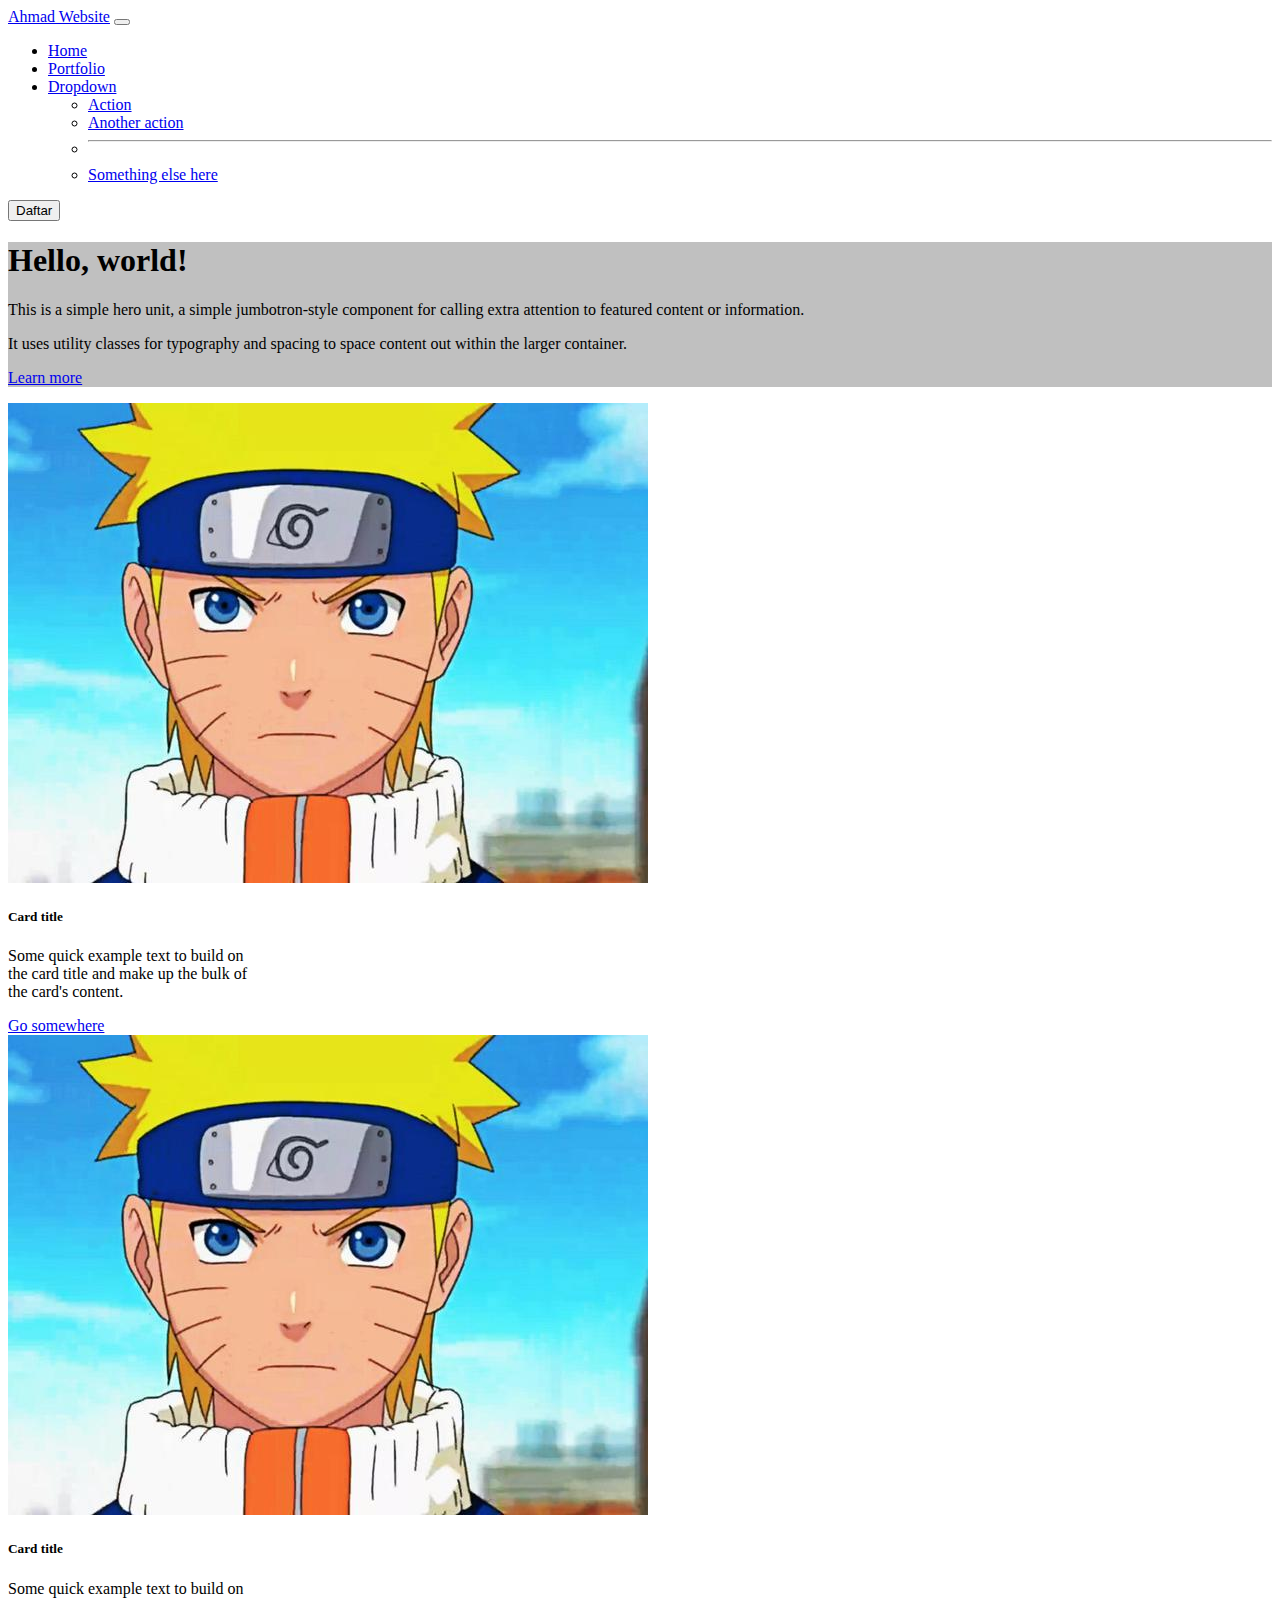
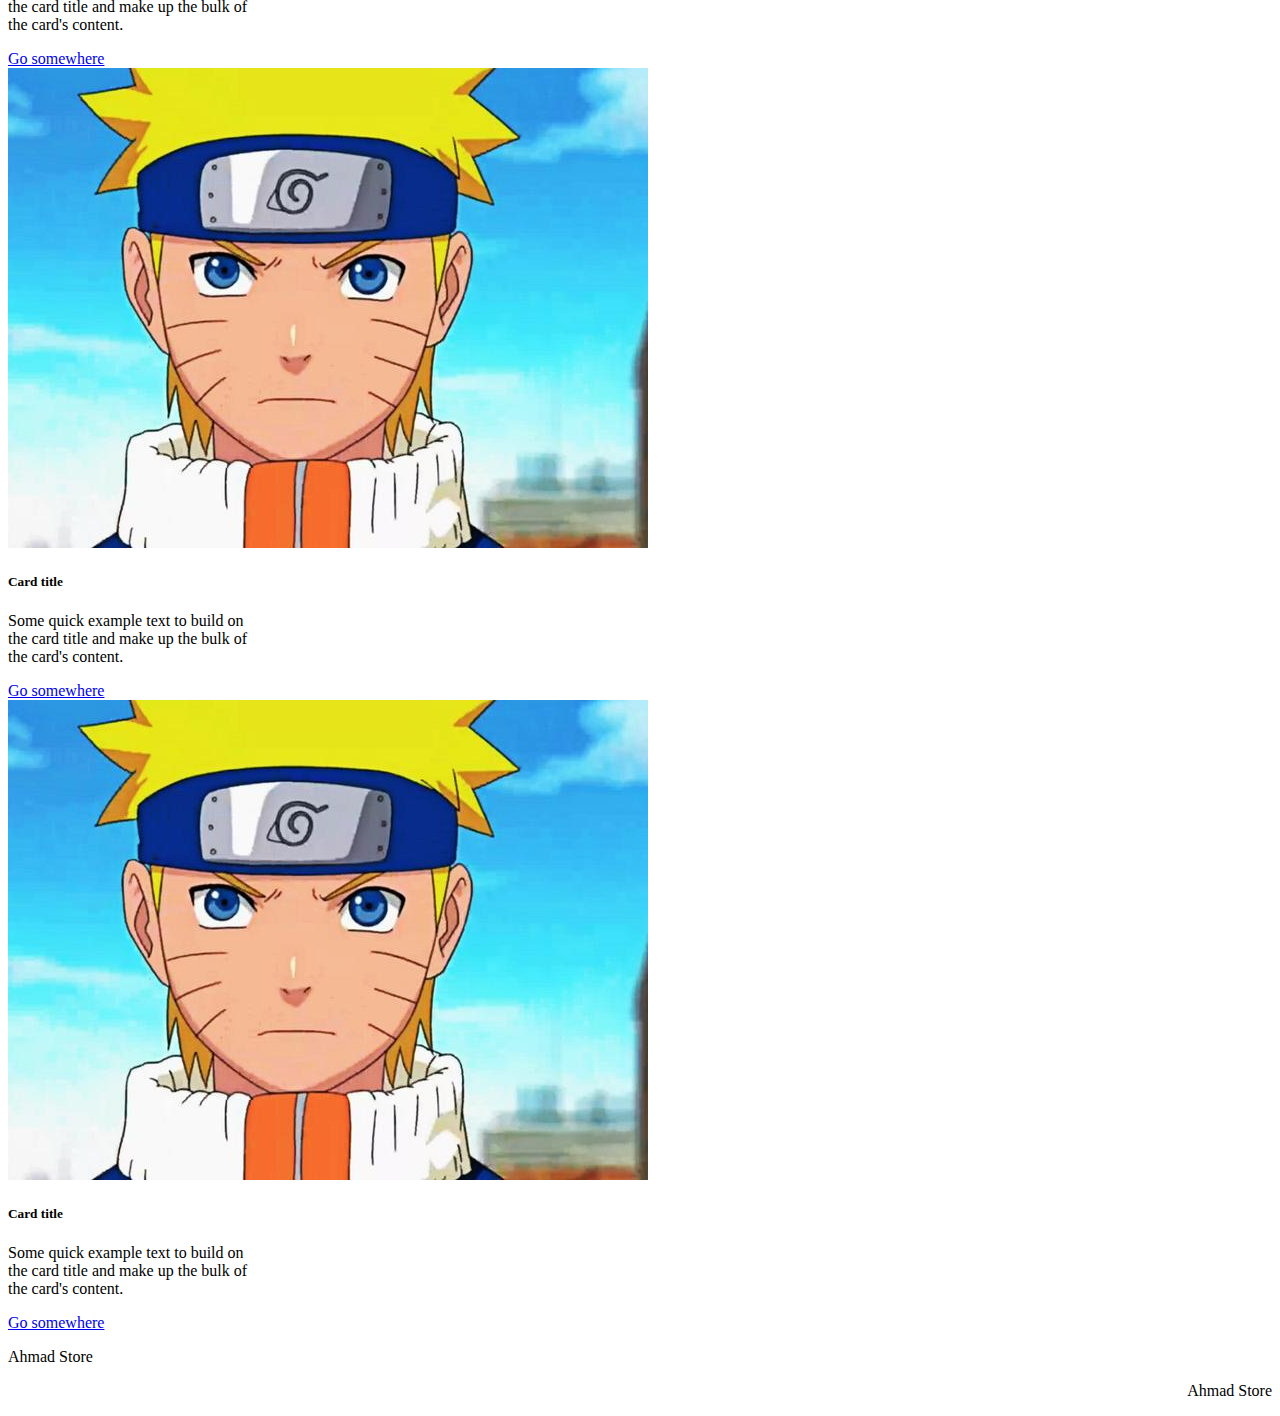
==== index.html @ 542ab37e "asigment 1" ====
<!DOCTYPE html>
<html lang="en">
<head>
    <meta charset="UTF-8">
    <meta http-equiv="X-UA-Compatible" content="IE=edge">
    <meta name="viewport" content="width=device-width, initial-scale=1.0">
    <link href="https://cdn.jsdelivr.net/npm/bootstrap@5.0.2/dist/css/bootstrap.min.css" rel="stylesheet" integrity="sha384-EVSTQN3/azprG1Anm3QDgpJLIm9Nao0Yz1ztcQTwFspd3yD65VohhpuuCOmLASjC" crossorigin="anonymous">
    <script src="https://cdn.jsdelivr.net/npm/bootstrap@5.1.0/dist/js/bootstrap.bundle.min.js" integrity="sha384-U1DAWAznBHeqEIlVSCgzq+c9gqGAJn5c/t99JyeKa9xxaYpSvHU5awsuZVVFIhvj" crossorigin="anonymous"></script>
    <title>Home</title>
</head>
<body>
   
    
    <nav class="navbar navbar-expand-lg navbar-dark bg-primary">
        <div class="container-fluid">
          <a class="navbar-brand" href="#">Ahmad Website</a>
          <button class="navbar-toggler" type="button" data-bs-toggle="collapse" data-bs-target="#navbarSupportedContent" aria-controls="navbarSupportedContent" aria-expanded="false" aria-label="Toggle navigation">
            <span class="navbar-toggler-icon"></span>
          </button>
          <div class="collapse navbar-collapse" id="navbarSupportedContent">
            <ul class="navbar-nav me-auto mb-2 mb-lg-0">
              <li class="nav-item">
                <a class="nav-link active" aria-current="page" href="#">Home</a>
              </li>
              <li class="nav-item">
                <a class="nav-link" href="portfolio.html">Portfolio</a>
              </li>
              <li class="nav-item dropdown">
                <a class="nav-link dropdown-toggle" href="#" id="navbarDropdown" role="button" data-bs-toggle="dropdown" aria-expanded="false">
                  Dropdown
                </a>
                <ul class="dropdown-menu" aria-labelledby="navbarDropdown">
                  <li><a class="dropdown-item" href="#">Action</a></li>
                  <li><a class="dropdown-item" href="#">Another action</a></li>
                  <li><hr class="dropdown-divider"></li>
                  <li><a class="dropdown-item" href="#">Something else here</a></li>
                </ul>
              </li>
            </ul>
            <form class="d-flex">
              <button class="btn btn-success" type="submit">Daftar</button>
            </form>
          </div>
        </div>
      </nav>
                  <div class="container">
                    <div class="row">
                        <div class="col">
                  <div class="jumbotron text text-center my-3" style="background: silver;">
                    <h1 class="display-4">Hello, world!</h1>
                    <p class="lead">This is a simple hero unit, a simple jumbotron-style component for calling extra attention to featured content or information.</p>
                    <p>It uses utility classes for typography and spacing to space content out within the larger container.</p>
                    <p class="lead">
                      <a class="btn btn-primary btn-lg mb-3" href="#" role="button">Learn more</a>
                    </p>
                  </div>
                  <div class="row">
                    <div class="col">
                        <div class="card" style="width: 16rem;">
                            <img src="naruto.jpg" class="card-img-top" alt="...">
                            <div class="card-body">
                              <h5 class="card-title">Card title</h5>
                              <p class="card-text">Some quick example text to build on the card title and make up the bulk of the card's content.</p>
                              <a href="#" class="btn btn-primary">Go somewhere</a>
                            </div>
                          </div>
                    </div>
                    <div class="col">
                        <div class="card" style="width: 16rem;">
                            <img src="naruto.jpg" class="card-img-top" alt="...">
                            <div class="card-body">
                              <h5 class="card-title">Card title</h5>
                              <p class="card-text">Some quick example text to build on the card title and make up the bulk of the card's content.</p>
                              <a href="#" class="btn btn-primary">Go somewhere</a>
                            </div>
                          </div>
                    </div>
                    <div class="col">
                        <div class="card" style="width: 16rem;">
                            <img src="naruto.jpg" class="card-img-top" alt="...">
                            <div class="card-body">
                              <h5 class="card-title">Card title</h5>
                              <p class="card-text">Some quick example text to build on the card title and make up the bulk of the card's content.</p>
                              <a href="#" class="btn btn-primary">Go somewhere</a>
                            </div>
                          </div>
                    </div>
                    <div class="col">
                        <div class="card" style="width: 16rem;">
                            <img src="naruto.jpg" class="card-img-top" alt="...">
                            <div class="card-body">
                              <h5 class="card-title">Card title</h5>
                              <p class="card-text">Some quick example text to build on the card title and make up the bulk of the card's content.</p>
                              <a href="#" class="btn btn-primary">Go somewhere</a>
                            </div>
                          </div>
                    </div>
                  </div>
                  
                  
            </div>
        </div>
    </div>
    <div class="card-footer bg-primary">
        <div class="container">
                <div class="row">
                   <div class="col">
                      <p>Ahmad Store</p>
                   </div>
                   <div class="col" style="text-align: right;">
                    <p>Ahmad Store</p>
                </div>
                </div>
        </div>
        
      </div>

    
</body>
</html>
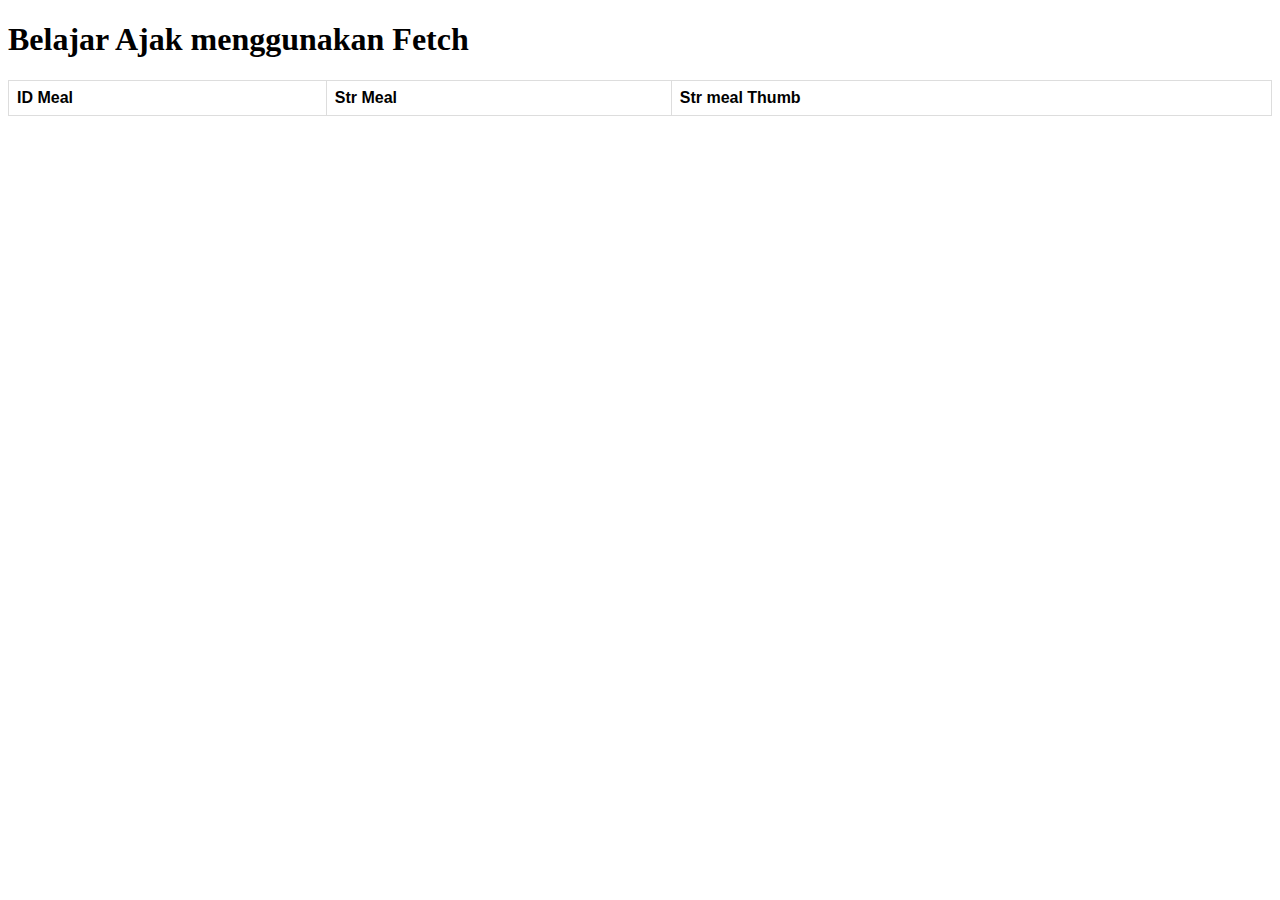
==== commit 33c36549: "jawaban Ahmad" ====
--- a/index.html
+++ b/index.html
@@ -4,117 +4,19 @@
     <meta charset="UTF-8">
     <meta http-equiv="X-UA-Compatible" content="IE=edge">
     <meta name="viewport" content="width=device-width, initial-scale=1.0">
-    <link href="https://cdn.jsdelivr.net/npm/bootstrap@5.0.2/dist/css/bootstrap.min.css" rel="stylesheet" integrity="sha384-EVSTQN3/azprG1Anm3QDgpJLIm9Nao0Yz1ztcQTwFspd3yD65VohhpuuCOmLASjC" crossorigin="anonymous">
-    <script src="https://cdn.jsdelivr.net/npm/bootstrap@5.1.0/dist/js/bootstrap.bundle.min.js" integrity="sha384-U1DAWAznBHeqEIlVSCgzq+c9gqGAJn5c/t99JyeKa9xxaYpSvHU5awsuZVVFIhvj" crossorigin="anonymous"></script>
-    <title>Home</title>
+    <title>belajar ajax dan feth</title>
+    <link rel="stylesheet" href="style.css">
 </head>
 <body>
-   
-    
-    <nav class="navbar navbar-expand-lg navbar-dark bg-primary">
-        <div class="container-fluid">
-          <a class="navbar-brand" href="#">Ahmad Website</a>
-          <button class="navbar-toggler" type="button" data-bs-toggle="collapse" data-bs-target="#navbarSupportedContent" aria-controls="navbarSupportedContent" aria-expanded="false" aria-label="Toggle navigation">
-            <span class="navbar-toggler-icon"></span>
-          </button>
-          <div class="collapse navbar-collapse" id="navbarSupportedContent">
-            <ul class="navbar-nav me-auto mb-2 mb-lg-0">
-              <li class="nav-item">
-                <a class="nav-link active" aria-current="page" href="#">Home</a>
-              </li>
-              <li class="nav-item">
-                <a class="nav-link" href="portfolio.html">Portfolio</a>
-              </li>
-              <li class="nav-item dropdown">
-                <a class="nav-link dropdown-toggle" href="#" id="navbarDropdown" role="button" data-bs-toggle="dropdown" aria-expanded="false">
-                  Dropdown
-                </a>
-                <ul class="dropdown-menu" aria-labelledby="navbarDropdown">
-                  <li><a class="dropdown-item" href="#">Action</a></li>
-                  <li><a class="dropdown-item" href="#">Another action</a></li>
-                  <li><hr class="dropdown-divider"></li>
-                  <li><a class="dropdown-item" href="#">Something else here</a></li>
-                </ul>
-              </li>
-            </ul>
-            <form class="d-flex">
-              <button class="btn btn-success" type="submit">Daftar</button>
-            </form>
-          </div>
-        </div>
-      </nav>
-                  <div class="container">
-                    <div class="row">
-                        <div class="col">
-                  <div class="jumbotron text text-center my-3" style="background: silver;">
-                    <h1 class="display-4">Hello, world!</h1>
-                    <p class="lead">This is a simple hero unit, a simple jumbotron-style component for calling extra attention to featured content or information.</p>
-                    <p>It uses utility classes for typography and spacing to space content out within the larger container.</p>
-                    <p class="lead">
-                      <a class="btn btn-primary btn-lg mb-3" href="#" role="button">Learn more</a>
-                    </p>
-                  </div>
-                  <div class="row">
-                    <div class="col">
-                        <div class="card" style="width: 16rem;">
-                            <img src="naruto.jpg" class="card-img-top" alt="...">
-                            <div class="card-body">
-                              <h5 class="card-title">Card title</h5>
-                              <p class="card-text">Some quick example text to build on the card title and make up the bulk of the card's content.</p>
-                              <a href="#" class="btn btn-primary">Go somewhere</a>
-                            </div>
-                          </div>
-                    </div>
-                    <div class="col">
-                        <div class="card" style="width: 16rem;">
-                            <img src="naruto.jpg" class="card-img-top" alt="...">
-                            <div class="card-body">
-                              <h5 class="card-title">Card title</h5>
-                              <p class="card-text">Some quick example text to build on the card title and make up the bulk of the card's content.</p>
-                              <a href="#" class="btn btn-primary">Go somewhere</a>
-                            </div>
-                          </div>
-                    </div>
-                    <div class="col">
-                        <div class="card" style="width: 16rem;">
-                            <img src="naruto.jpg" class="card-img-top" alt="...">
-                            <div class="card-body">
-                              <h5 class="card-title">Card title</h5>
-                              <p class="card-text">Some quick example text to build on the card title and make up the bulk of the card's content.</p>
-                              <a href="#" class="btn btn-primary">Go somewhere</a>
-                            </div>
-                          </div>
-                    </div>
-                    <div class="col">
-                        <div class="card" style="width: 16rem;">
-                            <img src="naruto.jpg" class="card-img-top" alt="...">
-                            <div class="card-body">
-                              <h5 class="card-title">Card title</h5>
-                              <p class="card-text">Some quick example text to build on the card title and make up the bulk of the card's content.</p>
-                              <a href="#" class="btn btn-primary">Go somewhere</a>
-                            </div>
-                          </div>
-                    </div>
-                  </div>
-                  
-                  
-            </div>
-        </div>
-    </div>
-    <div class="card-footer bg-primary">
-        <div class="container">
-                <div class="row">
-                   <div class="col">
-                      <p>Ahmad Store</p>
-                   </div>
-                   <div class="col" style="text-align: right;">
-                    <p>Ahmad Store</p>
-                </div>
-                </div>
-        </div>
-        
-      </div>
 
-    
+<h1>Belajar Ajak menggunakan Fetch </h1>
+    <table id="table">
+        <tr>
+            <th>ID Meal</th>
+            <th>Str Meal</th>
+            <th>Str meal Thumb</th>
+        </tr>
+    </table>
+    <script src="ajax.js"></script>
 </body>
 </html>--- a/style.css
+++ b/style.css
@@ -0,0 +1,16 @@
+table {
+  font-family: arial, sans-serif;
+  border-collapse: collapse;
+  width: 100%;
+}
+
+td,
+th {
+  border: 1px solid #dddddd;
+  text-align: left;
+  padding: 8px;
+}
+
+tr:nth-child(even) {
+  background-color: #dddddd;
+}
